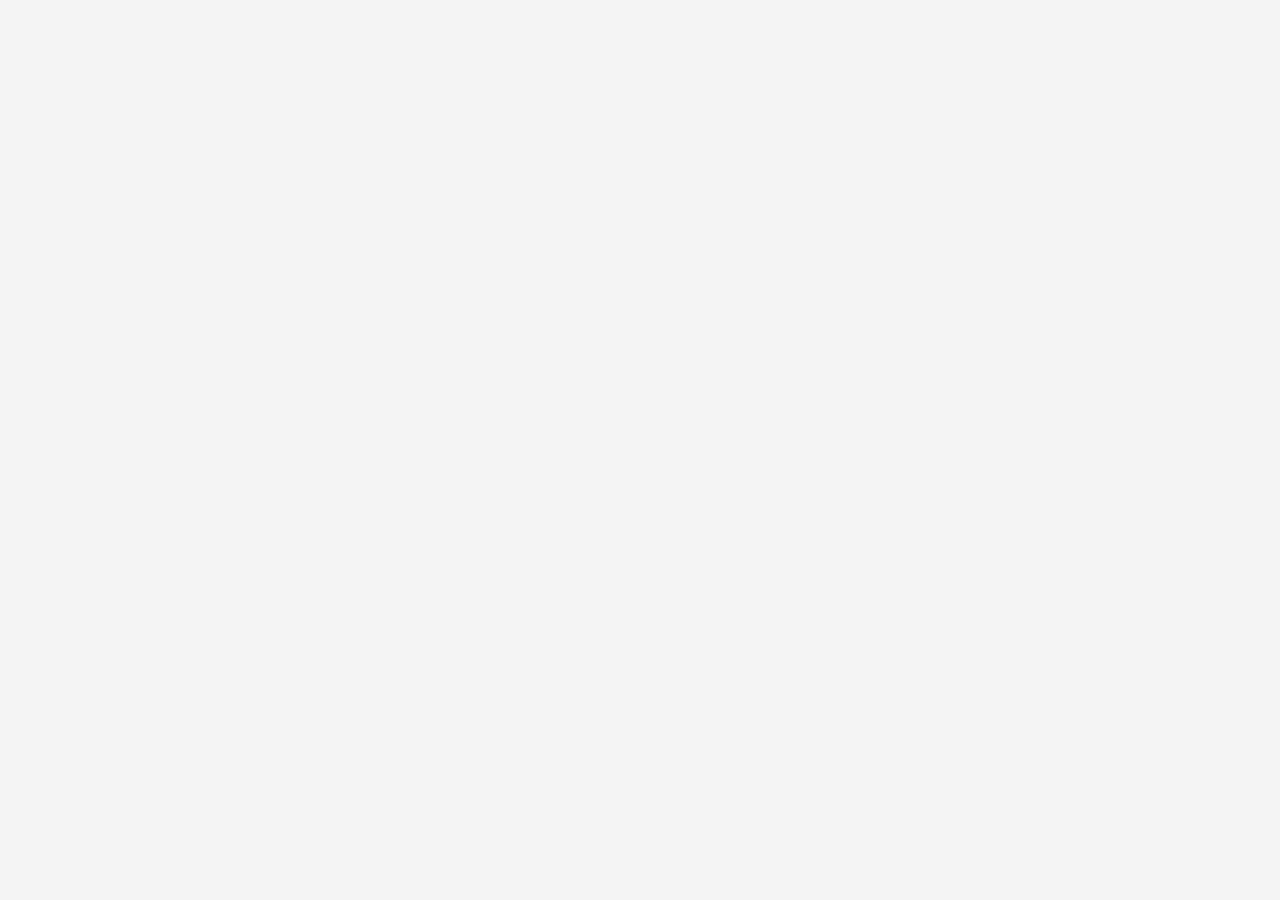
==== secondAttempt/index.html @ 628fd1e4 "add html boilerplate with links to css and js docs" ====
<!DOCTYPE html>
<html lang="en">
<head>
    <meta charset="UTF-8">
    <meta name="viewport" content="width=device-width, initial-scale=1.0">
    <link rel="stylesheet" href="styles.css">
    <script src="app.js" defer></script>
    <title>Etch-a-sketch v2</title>
</head>
<body>
    
</body>
</html>
---- secondAttempt/styles.css ----
/* Global Styles */
:root {
    --primary-color: #143275;
    --secondary-color: #f4f4f4;
    --text-color: #333;
    --font-family: 'Arial', sans-serif;
  }
  
  * {
    margin: 0;
    padding: 0;
    box-sizing: border-box;
  }
  
  body {
    font-family: var(--font-family);
    color: var(--text-color);
    background-color: var(--secondary-color);
    line-height: 1.6;
    padding: 20px;
    height: 100vh;
  }
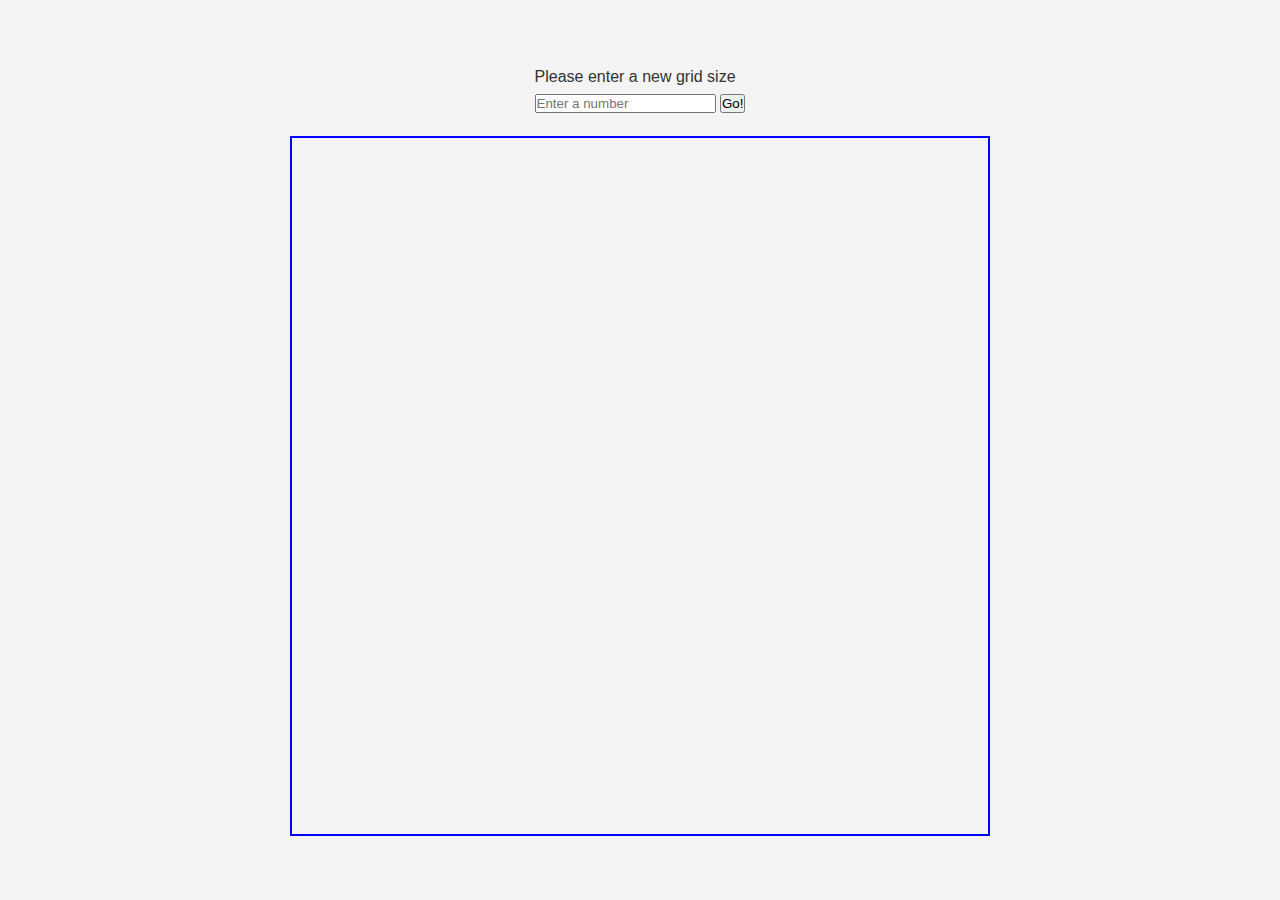
==== commit 836e8059: "add required html/css to include and layout required items (form & grid)" ====
--- a/secondAttempt/index.html
+++ b/secondAttempt/index.html
@@ -8,6 +8,17 @@
     <title>Etch-a-sketch v2</title>
 </head>
 <body>
-    
+
+    <div id="form">
+        <label for="userInput">Please enter a new grid size</label>
+        <input type="number" id="userInput" placeholder="Enter a number">
+        <button type="submit">Go!</button>
+    </div>
+
+    <div id="grid-container" class="flexbox">
+        <div id="grid">
+
+        </div>
+    </div>
 </body>
 </html>--- a/secondAttempt/styles.css
+++ b/secondAttempt/styles.css
@@ -17,7 +17,30 @@
     color: var(--text-color);
     background-color: var(--secondary-color);
     line-height: 1.6;
-    padding: 20px;
     height: 100vh;
+    display: flex;
+    flex-direction: column;
+    justify-content: center;
+    align-items: center;
+    gap: 20px;
   }
 
+.flexbox {
+    display: flex;
+    justify-content: center;
+    align-items: center;
+}
+
+#grid {
+    display: flex;
+    flex-wrap: wrap;
+    justify-content: center;
+    align-items: center;
+    width: 700px;
+    height: 700px;
+    border: 2px solid blue;
+}
+
+#form label {
+    display: block;
+}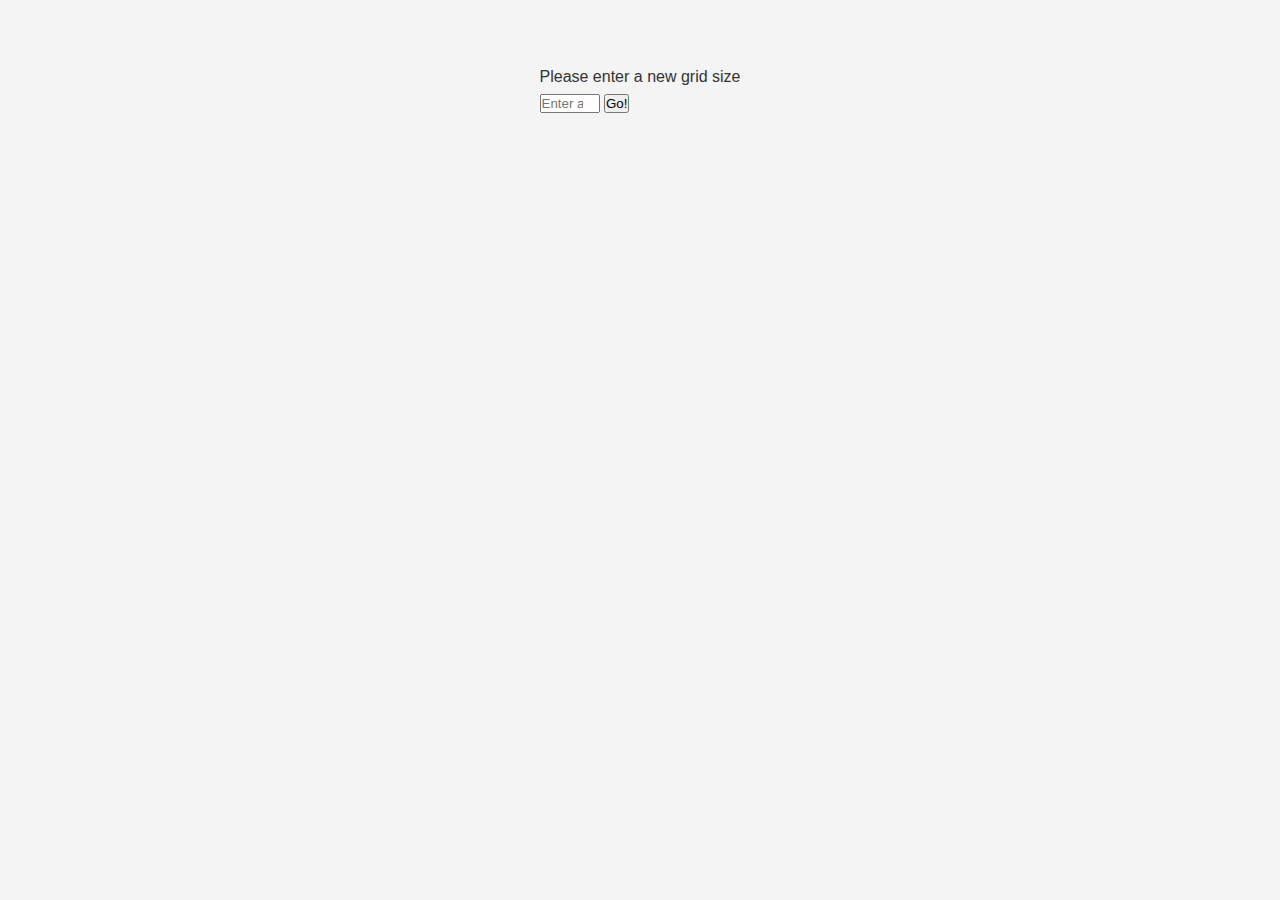
==== commit 8935397c: "Done! Second attempt was much better" ====
--- a/secondAttempt/index.html
+++ b/secondAttempt/index.html
@@ -11,8 +11,8 @@
 
     <div id="form">
         <label for="userInput">Please enter a new grid size</label>
-        <input type="number" id="userInput" placeholder="Enter a number">
-        <button type="submit">Go!</button>
+        <input min="16" max="100" type="number" id="userInput" placeholder="Enter a number">
+        <button id="submitBtn" type="submit">Go!</button>
     </div>
 
     <div id="grid-container" class="flexbox">
--- a/secondAttempt/styles.css
+++ b/secondAttempt/styles.css
@@ -34,13 +34,15 @@
 #grid {
     display: flex;
     flex-wrap: wrap;
-    justify-content: center;
-    align-items: center;
     width: 700px;
     height: 700px;
-    border: 2px solid blue;
+    /* border: 1px solid blue; */
 }
 
 #form label {
     display: block;
+}
+
+.cell {
+    border: 1px, solid black;
 }